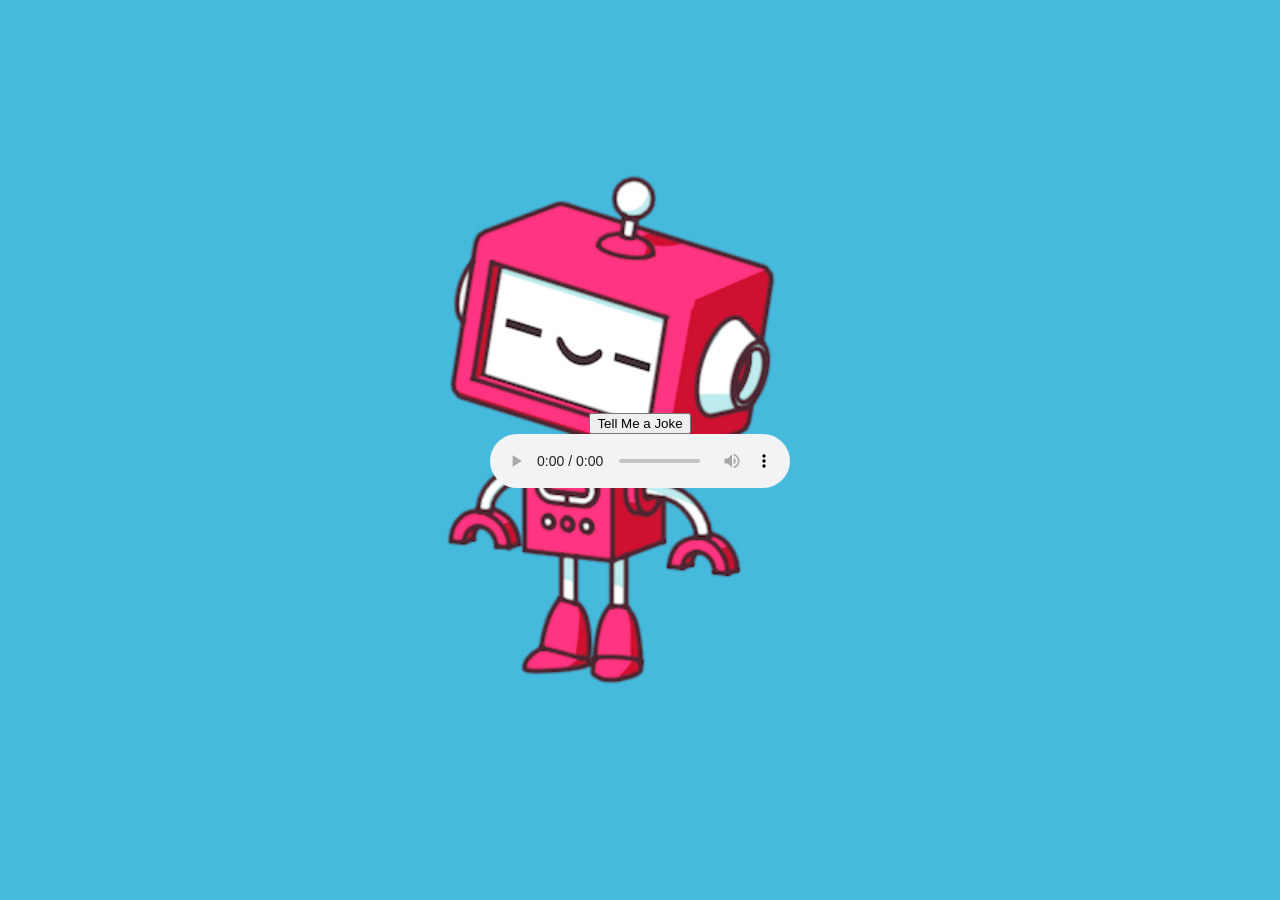
==== 04-joke-teller/index.html @ d95e1c38 "sec-6 running" ====
<!DOCTYPE html>
<html lang="en">
<head>
    <meta charset="UTF-8">
    <meta name="viewport" content="width=device-width, initial-scale=1.0">
    <title>Joke Teller</title>
    <link rel="icon" type="image/png" href="favicon.png">
    <link rel="stylesheet" href="https://cdnjs.cloudflare.com/ajax/libs/font-awesome/5.10.2/css/all.min.css"/>
    <link rel="stylesheet" href="style.css">
</head>
<body>
    <div class="container">
        <button id="button">Tell Me a Joke</button>
        <audio id="audio" controls></audio>
    </div>


    <!-- Script -->
    <script src="script.js"></script>
</body>
</html>
---- 04-joke-teller/style.css ----
/* ROBOT.GIF from Giphy - https://giphy.com/gifs/robot-cinema-4d-eyedesyn-3o7abtn7DuREEpsyWY */

html {
  box-sizing: border-box;
}

body {
  margin: 0;
  background: #45badd;
}

.container {
  height: 100vh;
  width: 100vw;
  display: flex;
  flex-direction: column;
  justify-content: center;
  align-items: center;

  background: url(./robot.gif);
  background-size: contain;
  background-position: left center;
  background-repeat: no-repeat;
}
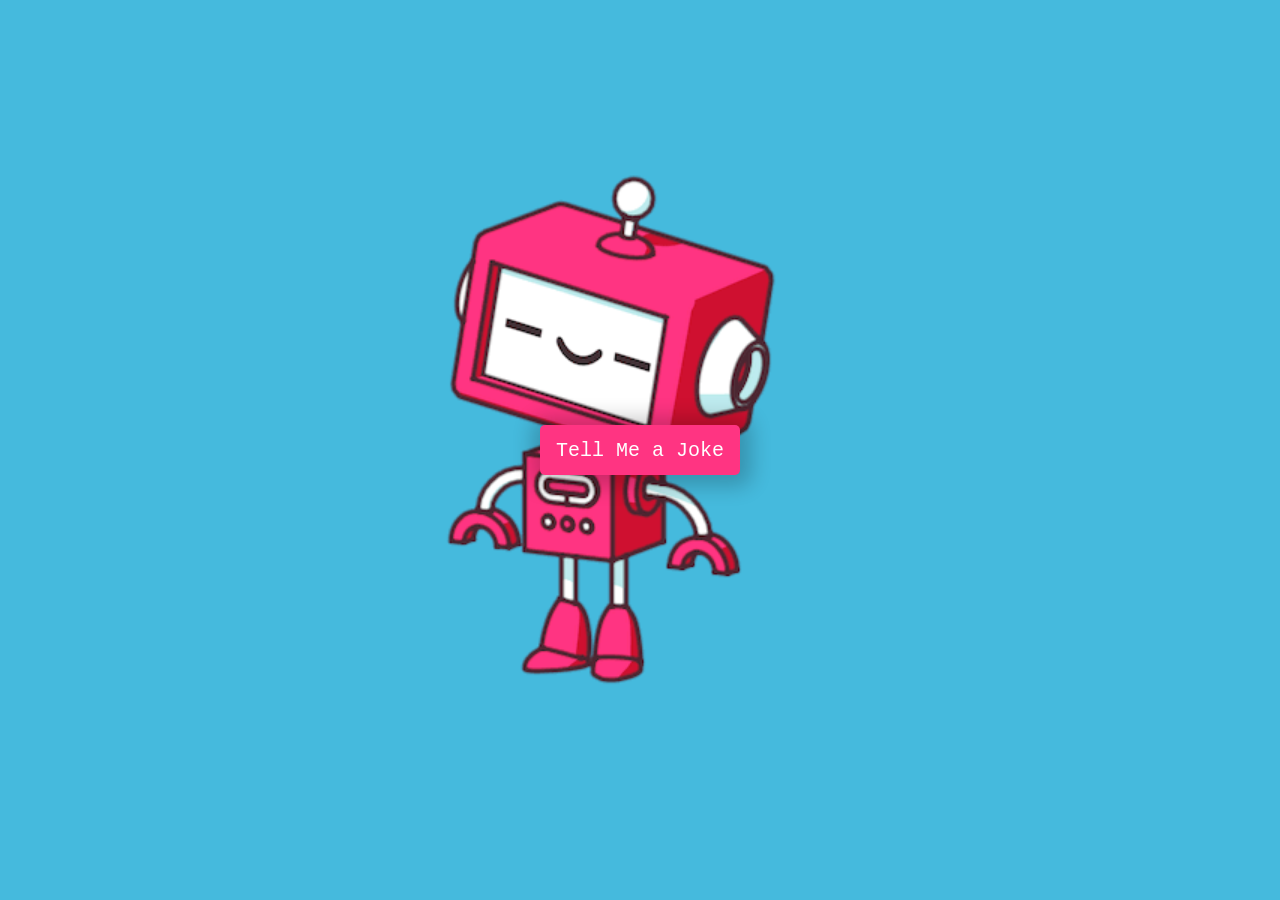
==== commit 9cec9b94: "sec-6 js" ====
--- a/04-joke-teller/index.html
+++ b/04-joke-teller/index.html
@@ -11,7 +11,7 @@
 <body>
     <div class="container">
         <button id="button">Tell Me a Joke</button>
-        <audio id="audio" controls></audio>
+        <audio id="audio" controls hidden></audio>
     </div>
 
 
--- a/04-joke-teller/style.css
+++ b/04-joke-teller/style.css
@@ -21,4 +21,43 @@
   background-size: contain;
   background-position: left center;
   background-repeat: no-repeat;
+}
+
+button {
+  cursor: pointer;
+  outline: none;
+  width: 200px;
+  height: 50px;
+  font-family: 'Courier New', Courier, monospace;
+  font-size: 20px;
+  color: white;
+  background: #ff3482;
+  border: none;
+  border-radius: 5px;
+  box-shadow: 2px 2px 20px 10px rgba(0, 0, 0, 0.2);
+}
+
+button:hover {
+  filter: brightness(95%);
+}
+
+button:active {
+  transform: scale(0.98);
+}
+
+button:disabled {
+  cursor: default;
+  filter: brightness(30%);
+}
+
+@media screen and (max-width: 1000px) {
+
+  .container {
+    background-position: center center;
+    background-size: cover;
+  }
+
+  .button {
+    box-shadow: 5px 5px 30px 20px rgba(0, 0, 0, 0.5);
+  }
 }
